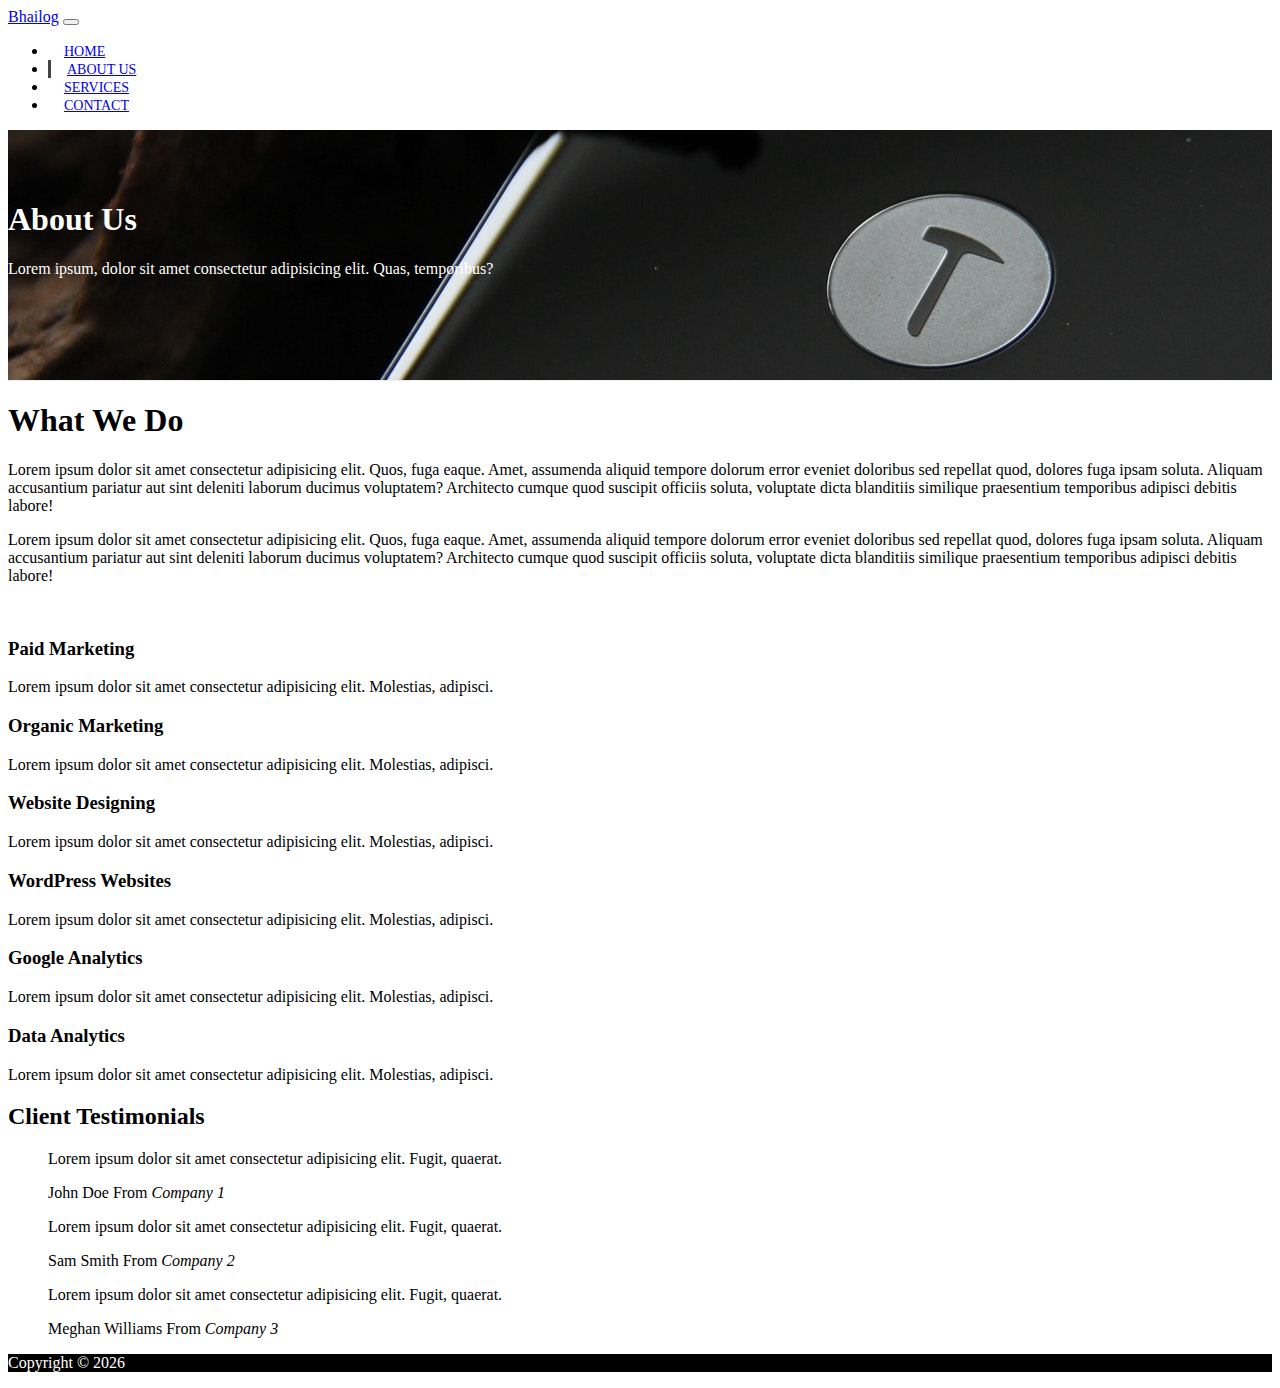
==== docs/about.html @ 4adb5e83 "changed folder name to docs" ====
<!DOCTYPE html>
<html lang="en">

<head>
    <meta charset="UTF-8">
    <meta name="viewport" content="width=device-width, initial-scale=1.0">
    <meta http-equiv="X-UA-Compatible" content="ie=edge">
    <link rel="stylesheet" href="https://use.fontawesome.com/releases/v5.0.13/css/all.css" integrity="sha384-DNOHZ68U8hZfKXOrtjWvjxusGo9WQnrNx2sqG0tfsghAvtVlRW3tvkXWZh58N9jp" crossorigin="anonymous">
    <link rel="stylesheet" href="https://stackpath.bootstrapcdn.com/bootstrap/4.1.1/css/bootstrap.min.css" integrity="sha384-WskhaSGFgHYWDcbwN70/dfYBj47jz9qbsMId/iRN3ewGhXQFZCSftd1LZCfmhktB" crossorigin="anonymous">
    <link rel="stylesheet" href="https://cdnjs.cloudflare.com/ajax/libs/slick-carousel/1.9.0/slick.css" />
    <link rel="stylesheet" href="https://cdnjs.cloudflare.com/ajax/libs/slick-carousel/1.9.0/slick-theme.css" />
    <link rel="stylesheet" href="css/style.css">
    <title>Our Website</title>
</head>

<body>
    <nav class="navbar navbar-expand-sm navbar-dark bg-dark">
        <div class="container">
            <a href="index.html" class="navbar-brand">Bhailog</a>
            <button class="navbar-toggler" data-toggle="collapse" data-target="#navbarCollapse">
        <span class="navbar-toggler-icon"></span>
      </button>
            <div class="collapse navbar-collapse" id="navbarCollapse">
                <ul class="navbar-nav ml-auto">
                    <li class="nav-item">
                        <a href="index.html" class="nav-link">Home</a>
                    </li>
                    <li class="nav-item active">
                        <a href="about.html" class="nav-link">About Us</a>
                    </li>
                    <li class="nav-item">
                        <a href="services.html" class="nav-link">Services</a>
                    </li>
                    <li class="nav-item">
                        <a href="contact.html" class="nav-link">Contact</a>
                    </li>
                </ul>
            </div>
        </div>
    </nav>

    <!-- PAGE HEADER -->
    <header id="page-header">
        <div class="container">
            <div class="row">
                <div class="col-md-6 m-auto text-center">
                    <h1>About Us</h1>
                    <p>Lorem ipsum, dolor sit amet consectetur adipisicing elit. Quas, temporibus?</p>
                </div>
            </div>
        </div>
    </header>

    <!-- ABOUT SECTION -->
    <section id="about" class="py-3">
        <div class="container">
            <div class="row">
                <div class="col-md-6">
                    <h1>What We Do</h1>
                    <p>Lorem ipsum dolor sit amet consectetur adipisicing elit. Quos, fuga eaque. Amet, assumenda aliquid tempore dolorum error eveniet doloribus sed repellat quod, dolores fuga ipsam soluta. Aliquam accusantium pariatur aut sint deleniti
                        laborum ducimus voluptatem? Architecto cumque quod suscipit officiis soluta, voluptate dicta blanditiis similique praesentium temporibus adipisci debitis labore!</p>
                    <p>Lorem ipsum dolor sit amet consectetur adipisicing elit. Quos, fuga eaque. Amet, assumenda aliquid tempore dolorum error eveniet doloribus sed repellat quod, dolores fuga ipsam soluta. Aliquam accusantium pariatur aut sint deleniti
                        laborum ducimus voluptatem? Architecto cumque quod suscipit officiis soluta, voluptate dicta blanditiis similique praesentium temporibus adipisci debitis labore!</p>
                </div>
                <div class="col-md-6">
                    <img src="https://source.unsplash.com/random/700x700/?technology" alt="" class="img-fluid rounded-circle d-none d-md-block about-img">
                </div>
            </div>
        </div>
    </section>

    <!-- ICON BOXES -->
    <section id="icon-boxes" class="p-5">
        <div class="container">
            <div class="row mb-4">
                <div class="col-md-4">
                    <div class="card bg-danger text-white text-center">
                        <div class="card-body">
                            <i class="fas fa-building fa-3x"></i>
                            <h3>Paid Marketing</h3>
                            Lorem ipsum dolor sit amet consectetur adipisicing elit. Molestias, adipisci.
                        </div>
                    </div>
                </div>
                <div class="col-md-4">
                    <div class="card bg-dark text-white text-center">
                        <div class="card-body">
                            <i class="fas fa-bullhorn fa-3x"></i>
                            <h3>Organic Marketing</h3>
                            Lorem ipsum dolor sit amet consectetur adipisicing elit. Molestias, adipisci.
                        </div>
                    </div>
                </div>
                <div class="col-md-4">
                    <div class="card bg-danger text-white text-center">
                        <div class="card-body">
                            <i class="fas fa-comments fa-3x"></i>
                            <h3>Website Designing</h3>
                            Lorem ipsum dolor sit amet consectetur adipisicing elit. Molestias, adipisci.
                        </div>
                    </div>
                </div>
            </div>

            <div class="row mb-4">
                <div class="col-md-4">
                    <div class="card bg-dark text-white text-center">
                        <div class="card-body">
                            <i class="fas fa-box fa-3x"></i>
                            <h3>WordPress Websites</h3>
                            Lorem ipsum dolor sit amet consectetur adipisicing elit. Molestias, adipisci.
                        </div>
                    </div>
                </div>
                <div class="col-md-4">
                    <div class="card bg-danger text-white text-center">
                        <div class="card-body">
                            <i class="fas fa-credit-card fa-3x"></i>
                            <h3>Google Analytics</h3>
                            Lorem ipsum dolor sit amet consectetur adipisicing elit. Molestias, adipisci.
                        </div>
                    </div>
                </div>
                <div class="col-md-4">
                    <div class="card bg-dark text-white text-center">
                        <div class="card-body">
                            <i class="fas fa-coffee fa-3x"></i>
                            <h3>Data Analytics</h3>
                            Lorem ipsum dolor sit amet consectetur adipisicing elit. Molestias, adipisci.
                        </div>
                    </div>
                </div>
            </div>
        </div>
    </section>

    <!-- TESTIMONIALS -->
    <section id="testimonials" class="p-4 bg-dark text-white">
        <div class="container">
            <h2 class="text-center">Client Testimonials</h2>
            <div class="row text-center">
                <div class="col">
                    <div class="slider">
                        <div>
                            <blockquote class="blockquote">
                                <p class="mb-0">
                                    Lorem ipsum dolor sit amet consectetur adipisicing elit. Fugit, quaerat.
                                </p>
                                <footer class="blockquote-footer">John Doe From
                                    <cite title="Company 1">Company 1</cite>
                                </footer>
                            </blockquote>
                        </div>
                        <div>
                            <blockquote class="blockquote">
                                <p class="mb-0">
                                    Lorem ipsum dolor sit amet consectetur adipisicing elit. Fugit, quaerat.
                                </p>
                                <footer class="blockquote-footer">Sam Smith From
                                    <cite title="Company 2">Company 2</cite>
                                </footer>
                            </blockquote>
                        </div>
                        <div>
                            <blockquote class="blockquote">
                                <p class="mb-0">
                                    Lorem ipsum dolor sit amet consectetur adipisicing elit. Fugit, quaerat.
                                </p>
                                <footer class="blockquote-footer">Meghan Williams From
                                    <cite title="Company 3">Company 3</cite>
                                </footer>
                            </blockquote>
                        </div>
                    </div>
                </div>
            </div>
        </div>
    </section>

    <!-- FOOTER -->
    <footer id="main-footer" class="text-center p-4">
        <div class="container">
            <div class="row">
                <div class="col">
                    <p>Copyright &copy;
                        <span id="year"></span></p>
                </div>
            </div>
        </div>
    </footer>


    <script src="http://code.jquery.com/jquery-3.3.1.min.js" integrity="sha256-FgpCb/KJQlLNfOu91ta32o/NMZxltwRo8QtmkMRdAu8=" crossorigin="anonymous"></script>
    <script src="https://cdnjs.cloudflare.com/ajax/libs/popper.js/1.14.3/umd/popper.min.js" integrity="sha384-ZMP7rVo3mIykV+2+9J3UJ46jBk0WLaUAdn689aCwoqbBJiSnjAK/l8WvCWPIPm49" crossorigin="anonymous"></script>
    <script src="https://stackpath.bootstrapcdn.com/bootstrap/4.1.1/js/bootstrap.min.js" integrity="sha384-smHYKdLADwkXOn1EmN1qk/HfnUcbVRZyYmZ4qpPea6sjB/pTJ0euyQp0Mk8ck+5T" crossorigin="anonymous"></script>
    <script src="https://cdnjs.cloudflare.com/ajax/libs/slick-carousel/1.9.0/slick.js"></script>

    <script>
        // Get the current year for the copyright
        $('#year').text(new Date().getFullYear());

        $('.slider').slick({
            infinite: true,
            slideToShow: 1,
            slideToScroll: 1
        });
    </script>
</body>

</html>
---- docs/css/style.css ----
body {
    overflow-x: hidden;
}

.navbar .nav-link {
    font-size: 14px;
    text-transform: uppercase;
    padding-left: 1rem !important;
    padding-right: 1rem !important;
}

.navbar .nav-item.active {
    border-left: #444 3px solid;
}

.carousel-item {
    height: 450px;
}

.carousel-image-1 {
    background: url('../img/image1.jpg');
    background-size: cover;
}

.carousel-image-2 {
    background: url('../img/image2.jpg');
    background-size: cover;
}

.carousel-image-3 {
    background: url('../img/image3.jpg');
    background-size: cover;
}

#home-heading {
    position: relative;
    min-height: 200px;
    background: url('../img/lights.jpg');
    background-attachment: fixed;
    background-repeat: no-repeat;
    text-align: center;
    color: #fff;
}

.dark-overlay {
    position: absolute;
    top: 0;
    left: 0;
    width: 100%;
    height: 100%;
    background: rgba(0, 0, 0, 0.7);
}

#video-play {
    position: relative;
    min-height: 200px;
    background: url('../img/media.jpg');
    background-attachment: fixed;
    background-repeat: no-repeat;
    background-position: 0 -300px;
    text-align: center;
    color: #fff;
}

#video-play a {
    color: #fff;
}

#page-header {
    height: 200px;
    background: url('../img/image1.jpg');
    background-position: 0 -360px;
    background-attachment: fixed;
    color: #fff;
    border-bottom: 1px #eee solid;
    padding-top: 50px;
}

.about-img {
    margin-top: -50px;
}

#faq .card {
    border: #444;
}

#faq a {
    color: #fff;
    text-decoration: none;
}

#faq .card-body,
#faq .card-header {
    background: #333;
}

#main-footer {
    background: #000;
    color: #fff;
}
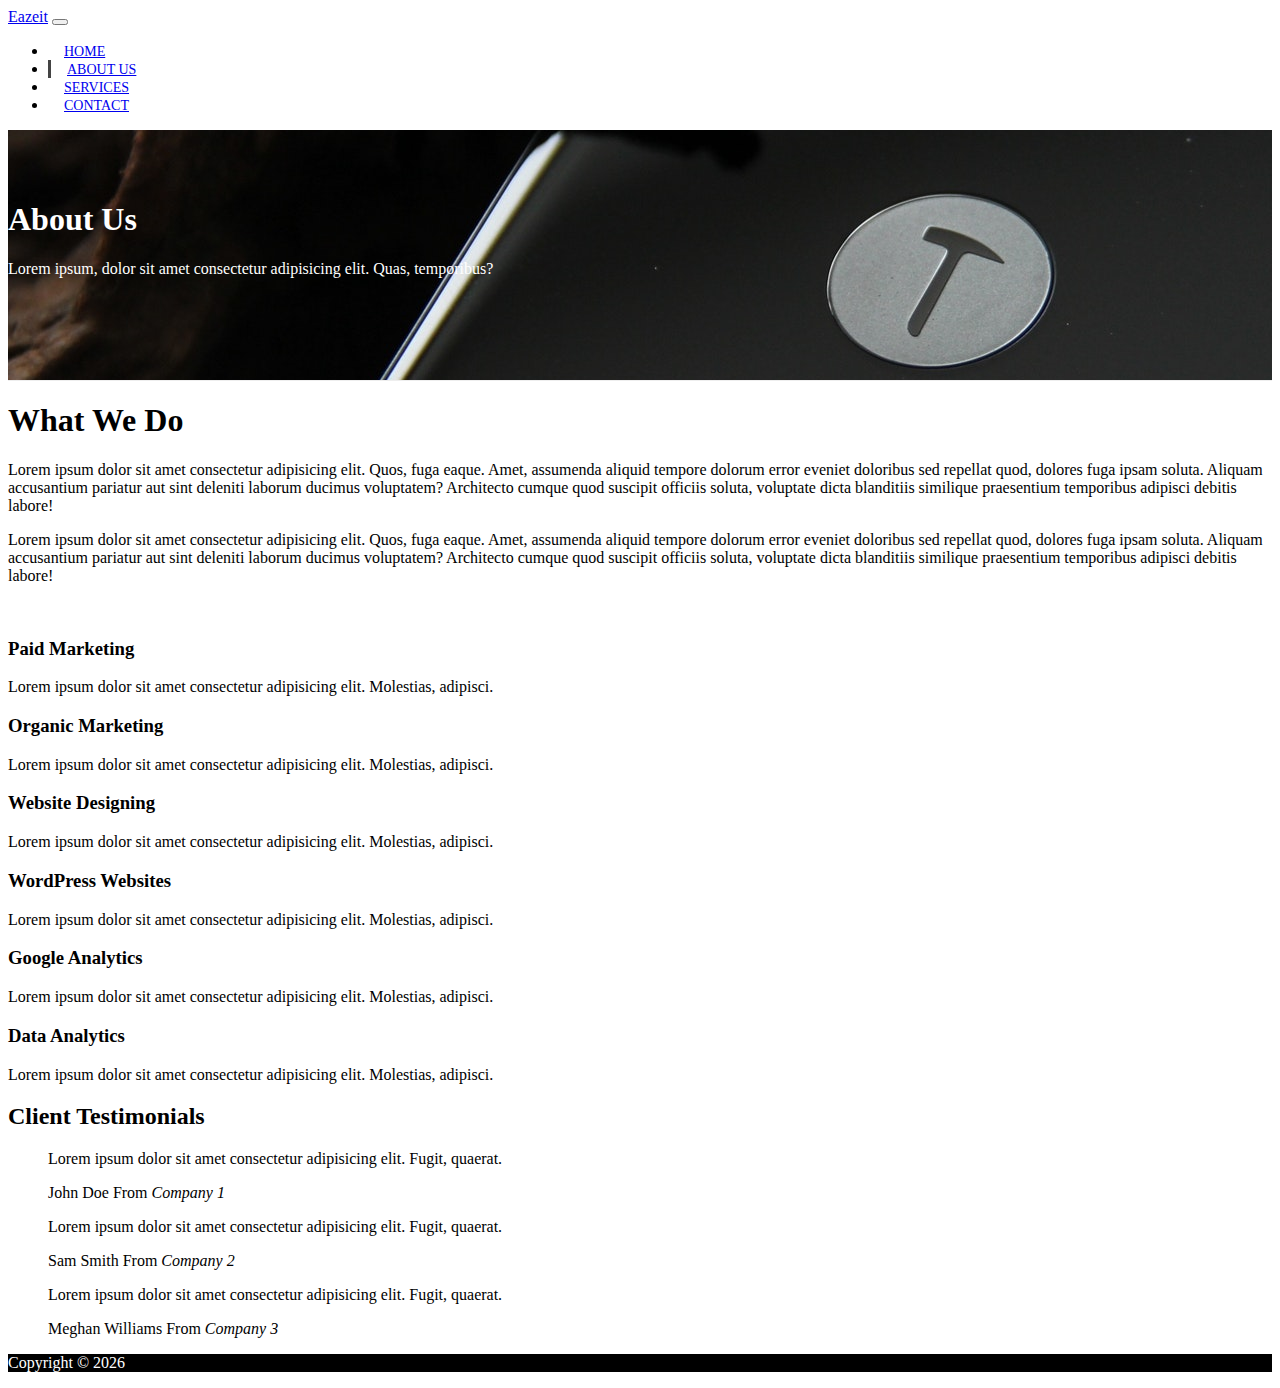
==== commit 7e81f39d: "local folder uploaded" ====
--- a/docs/about.html
+++ b/docs/about.html
@@ -16,7 +16,7 @@
 <body>
     <nav class="navbar navbar-expand-sm navbar-dark bg-dark">
         <div class="container">
-            <a href="index.html" class="navbar-brand">Bhailog</a>
+            <a href="index.html" class="navbar-brand">Eazeit</a>
             <button class="navbar-toggler" data-toggle="collapse" data-target="#navbarCollapse">
         <span class="navbar-toggler-icon"></span>
       </button>
